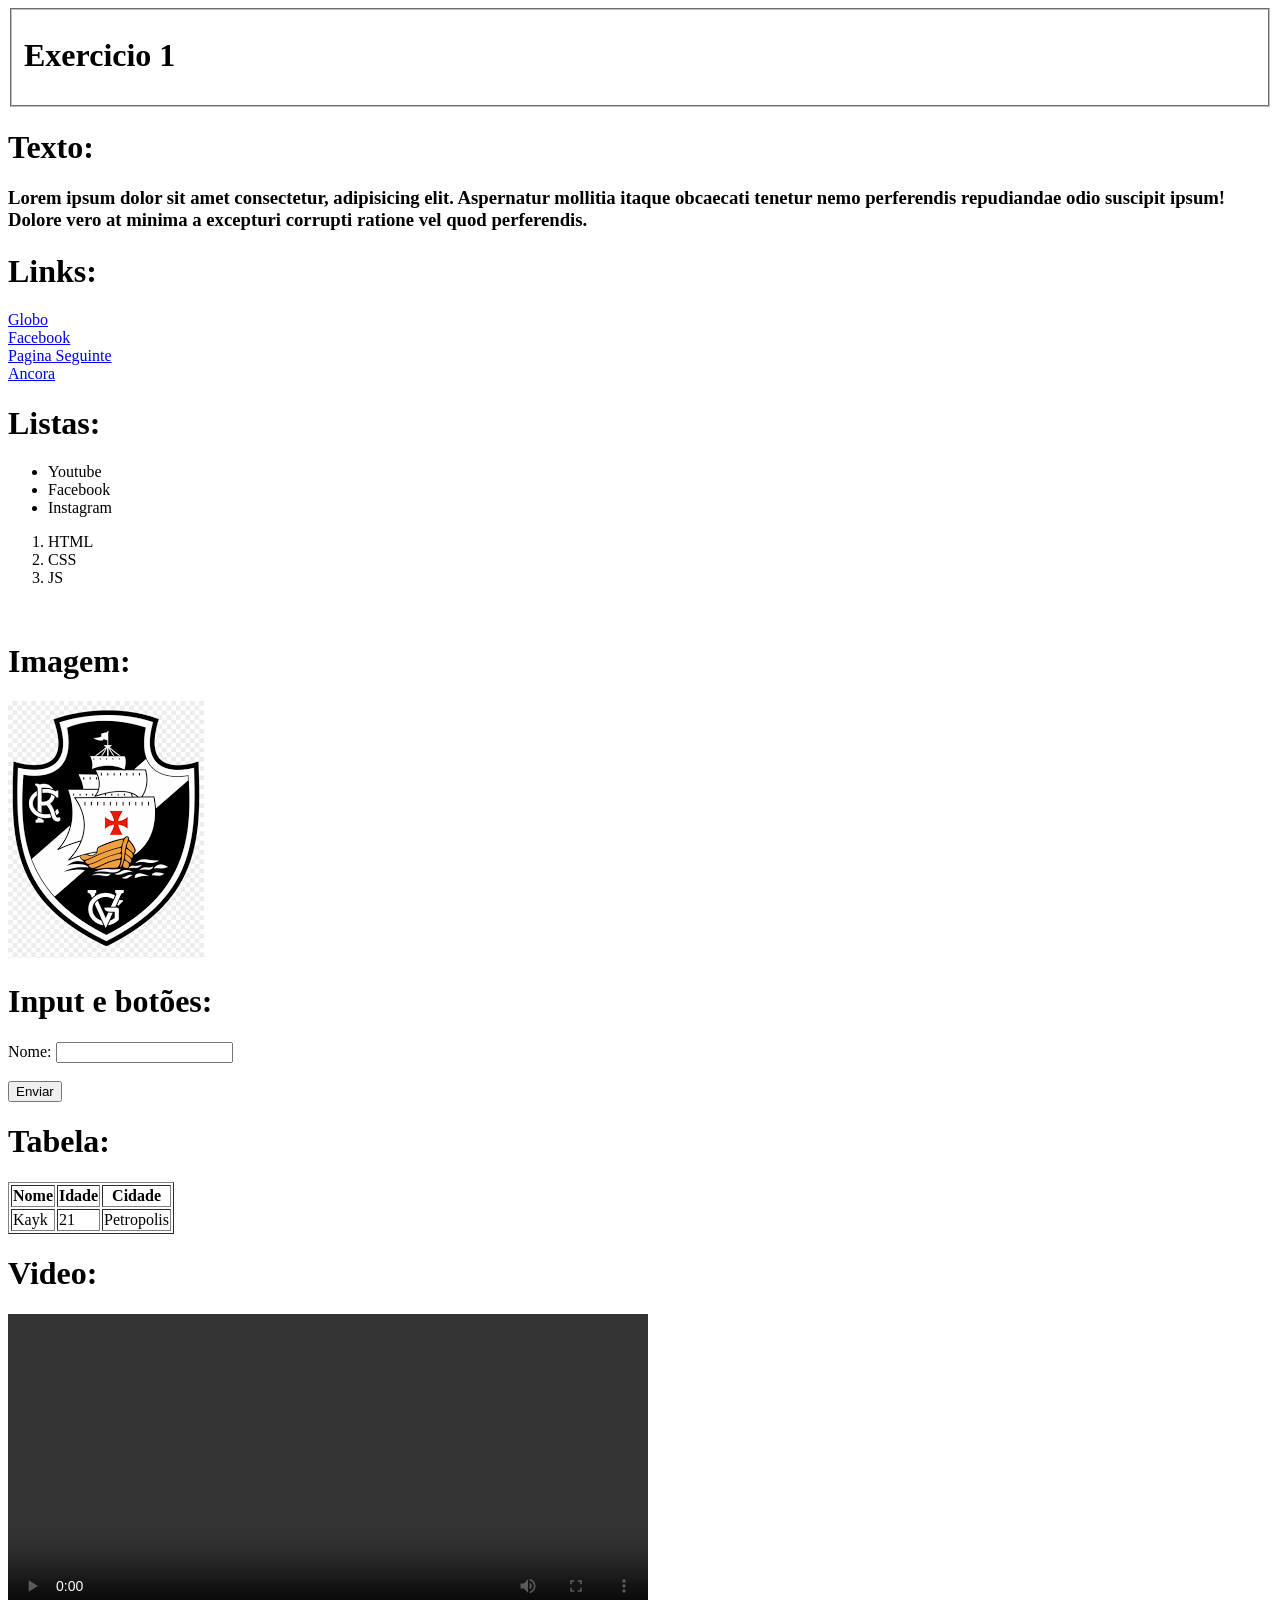
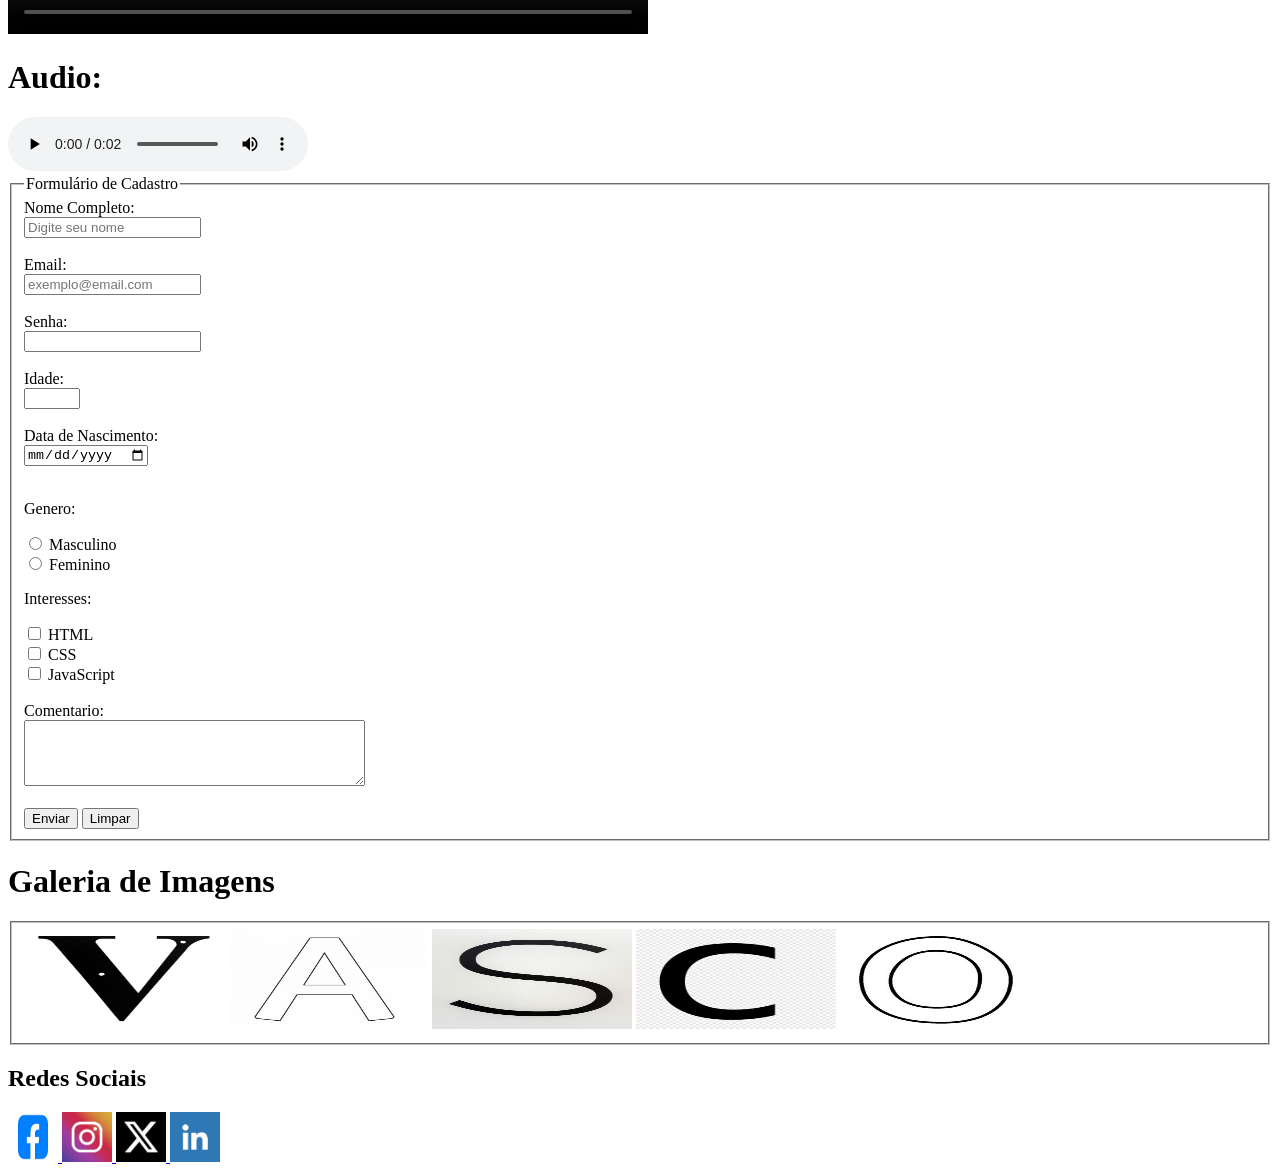
==== Exercicio1/index.html @ 3a216efb "Exercicio 1" ====
<!DOCTYPE html>
<html lang="pt-BR">
    <head>
        <meta charset="UTF-8" />
        <meta name="viewport" content="width=device-width, initial-scale=1.0" />
        <title>Exercicio1</title>
    </head>
    <body>
    <fieldset>
        <h1>Exercicio 1</h1>
    </fieldset>
    <div>
        <h1>Texto:</h1>
        <h3>Lorem ipsum dolor sit amet consectetur, adipisicing elit. Aspernatur mollitia itaque obcaecati tenetur nemo perferendis repudiandae odio suscipit ipsum! Dolore vero at minima a excepturi corrupti ratione vel quod perferendis.</h3>
    </div>
    <div>
        <h1>Links:</h1>
        <a href="https://g1.globo.com">Globo</a>
        <br>
        <a href="https://www.facebook.com/?locale=pt_BR" target="_blank">Facebook</a>
        <br>
        <a href="altpage.html"target="_blank">Pagina Seguinte</a>
        <br>
        <a href="#Ogigante">Ancora</a>
    </div>
    <div>
        <h1>Listas:</h1>
        <ul>
        <li>Youtube</li>
        <li>Facebook</li>
        <li>Instagram</li>
        </ul>

        <ol>
        <li>HTML</li>
        <li>CSS</li>
        <li>JS</li>
        </ol>
    </div>
    <br>
    <div>
        <h1>Imagem:</h1>
        <img id="Ogigante"  src="images/download.png">
    </div>
    <div>
    <h1>Input e botões:</h1>

    <form>
        <label for="nome">Nome:</label>
        <input type="text" id="nome" name="nome"><br><br>
        <button type="submit">Enviar</button>
    </form>
    </div>
    <div>
        <h1>Tabela:</h1>
        <table border="1">
            <tr>
                <th>Nome</th>
                <th>Idade</th>
                <th>Cidade</th>
            </tr>

            <tr>
                <td>Kayk</td>
                <td>21</td>
                <td>Petropolis</td>
            </tr>
        </table>
    </div>
    <div>
        <h1>Video:</h1>
        <video width="640 height="360" controls>
            <source src="videos/YTDown_YouTube_Sai-que-e-sua-TAFFAREL_Media_HlCGkxgQ56c_001_1080p.mp4">
        </video>
    </div>
    <div>
        <h1>Audio:</h1>
        <audio controls>
            <source src="audios/palmeiras-radio-globo.mp3">
        </audio>

    </div>
    <div>
        <form action="#" method="post">
    <fieldset>
        <legend>Formulário de Cadastro</legend>

    
        <label for="nome">Nome Completo:</label><br>
        <input type="text" id="nome" name="nome" placeholder="Digite seu nome"><br><br>

        
        <label for="email">Email:</label><br>
        <input type="email" id="email" name="email" required placeholder="exemplo@email.com"><br><br>

        
        <label for="senha">Senha:</label><br>
        <input type="password" id="senha" name="senha" required><br><br>

        
        <label for="idade">Idade:</label><br>
        <input type="number" id="idade" name="idade" min="0" max="100" required><br><br>

        
        <label for="nascimento">Data de Nascimento:</label><br>
        <input type="date" id="nascimento" name="nascimento" required><br><br>

        
        <p>Genero:</p>
        <input type="radio" id="masculino" name="genero" value="masculino" required>
        <label for="masculino">Masculino</label><br>

        <input type="radio" id="feminino" name="genero" value="feminino">
        <label for="feminino">Feminino</label><br>

    
        <p>Interesses:</p>
        <input type="checkbox" id="html" name="interesses" value="html">
        <label for="html">HTML</label><br>

        <input type="checkbox" id="css" name="interesses" value="css">
        <label for="css">CSS</label><br>

        <input type="checkbox" id="js" name="interesses" value="javascript">
        <label for="js">JavaScript</label><br><br>

        
        <label for="comentario">Comentario:</label><br>
        <textarea id="comentario" name="comentario" rows="4" cols="40" maxlength="200"></textarea><br><br>

        
        <input type="submit" value="Enviar">
        <input type="reset" value="Limpar">
    </fieldset>
</form>
    </div>
        <h1>Galeria de Imagens</h1>
    <fieldset>
        <img src="images/V.jpg" width="200" height="100">
        <img src="images/A.jpg" width="200" height="100">
        <img src="images/S.jpg" width="200" height="100">
        <img src="images/C.png" width="200" height="100">
        <img src="images/O.jpg" width="200" height="100">
    </fieldset>
    <div>
        <section>
    <h2>Redes Sociais</h2>

    <a href="https://www.facebook.com" target="_blank">
        <img src="images/facebook.png" alt="Facebook" width="50" height="50">
    </a>

    <a href="https://www.instagram.com" target="_blank">
        <img src="images/insta.jpg" alt="Instagram" width="50" height="50">
    </a>

    <a href="https://www.twitter.com" target="_blank">
        <img src="images/X.png" alt="Twitter" width="50" height="50">
    </a>

    <a href="https://www.linkedin.com" target="_blank">
        <img src="images/linkeding.png" alt="LinkedIn" width="50" height="50">
    </a>
</section>
    </div>







    </body>
</html>
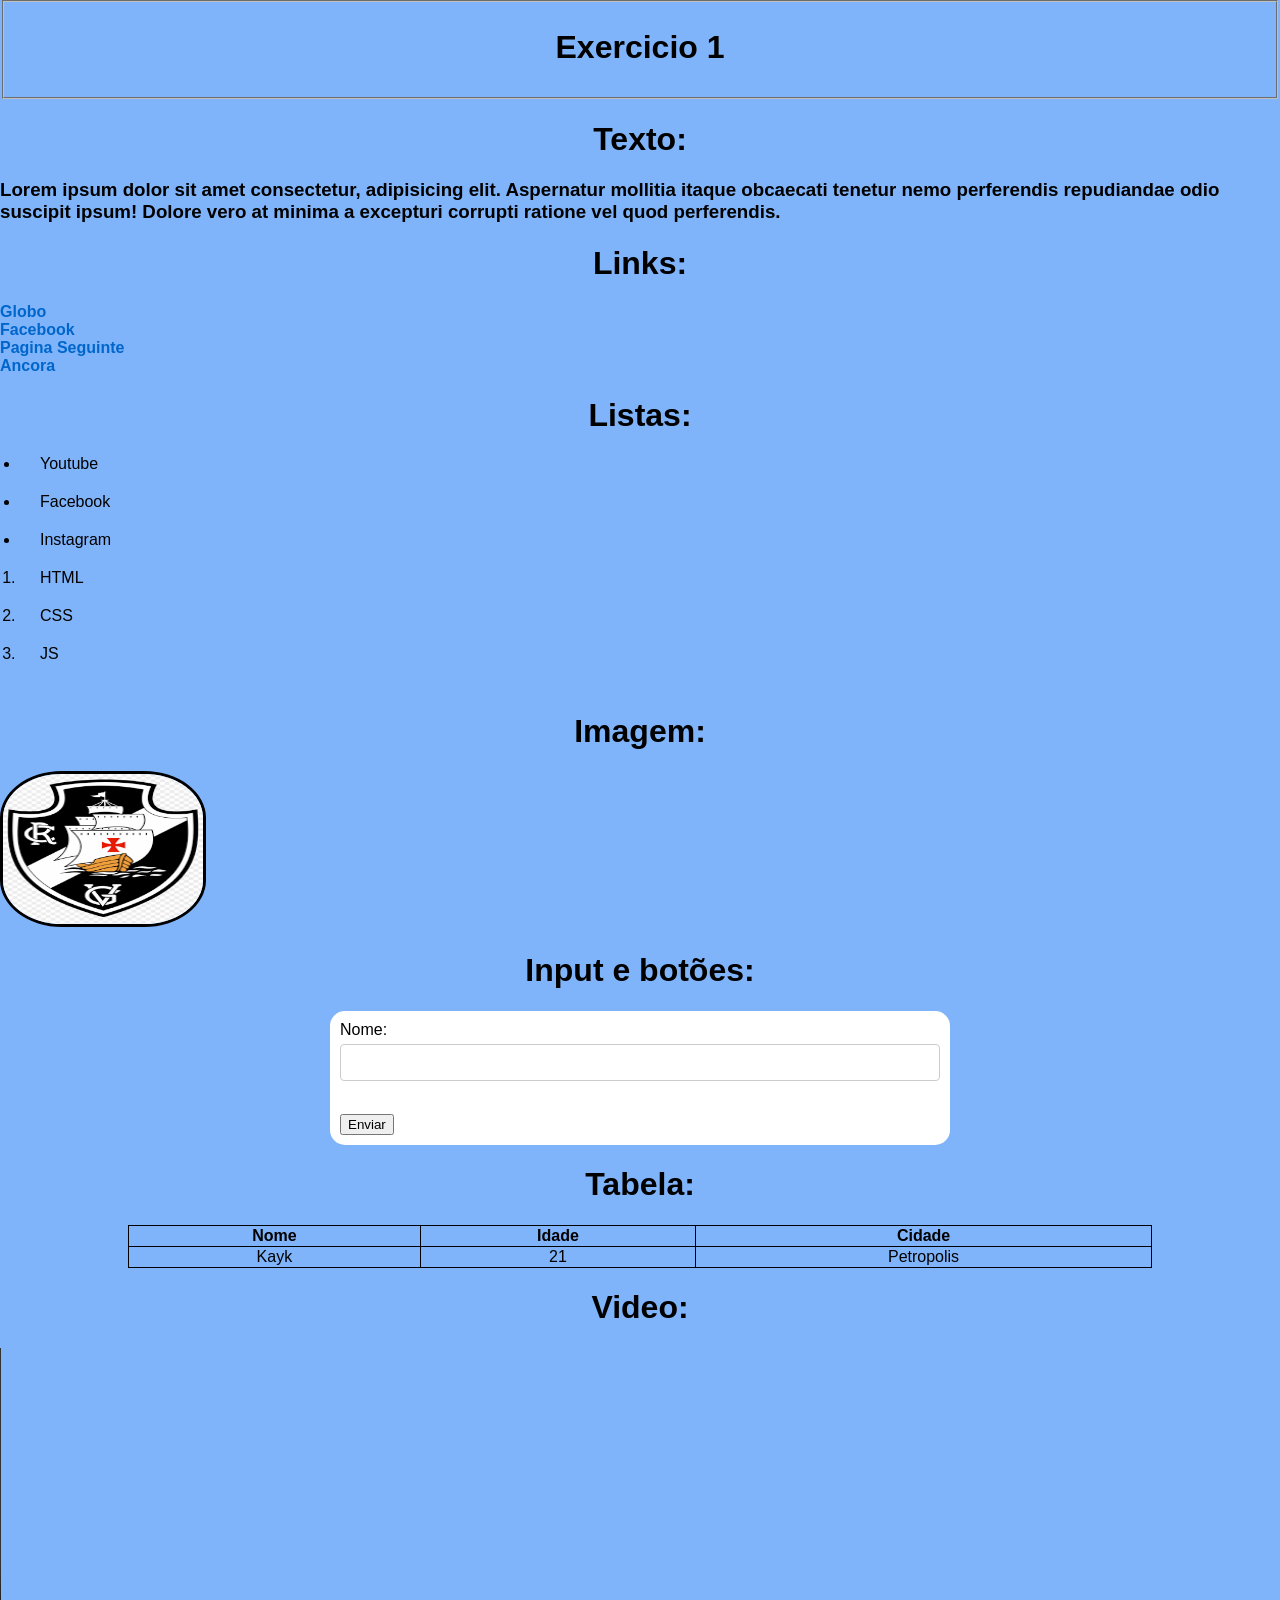
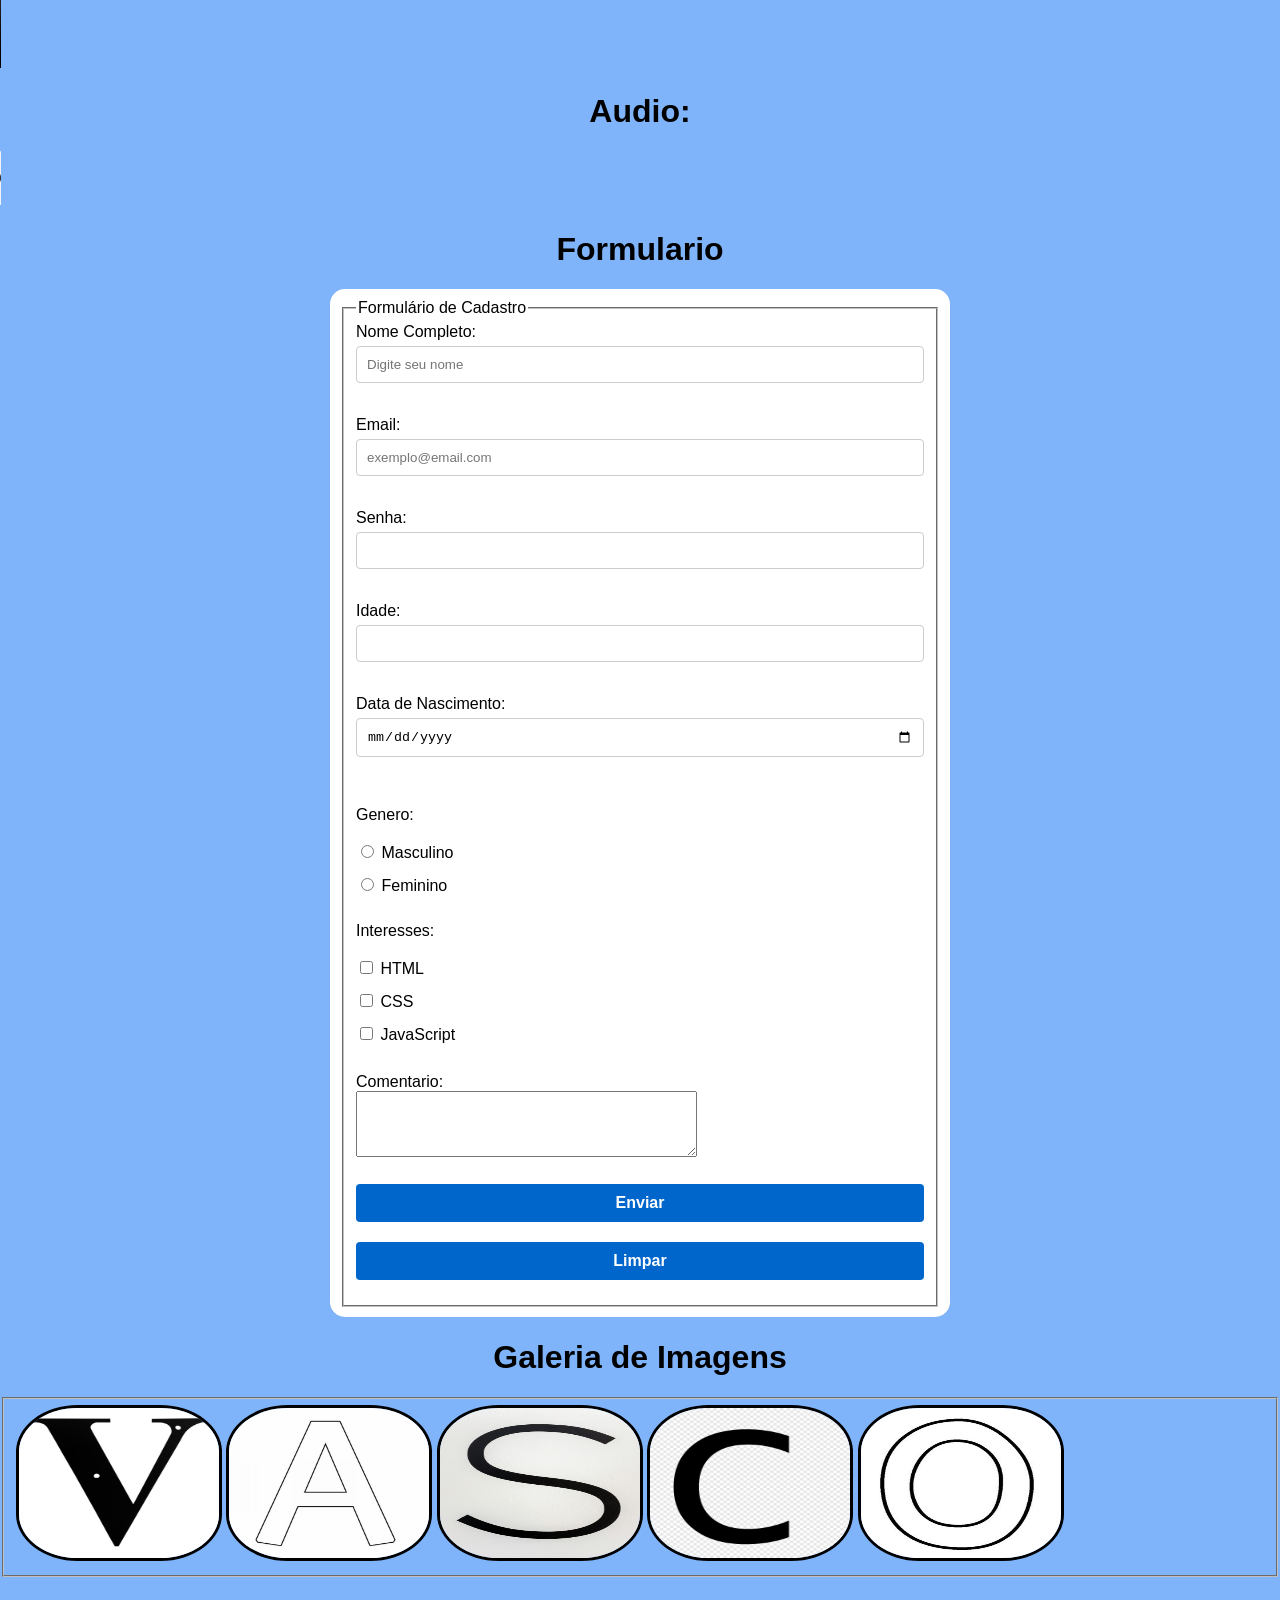
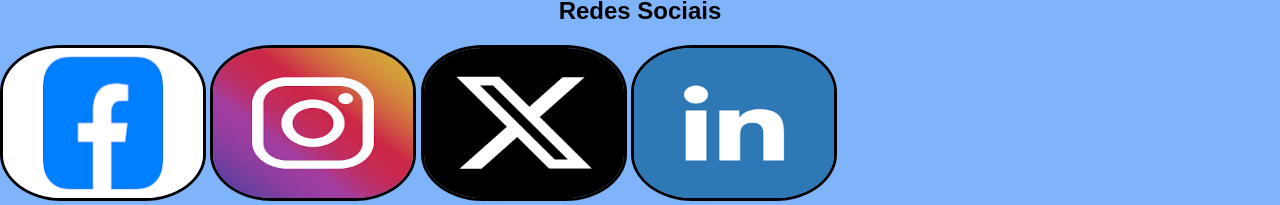
==== commit bb5b68a2: "Exercicio 1:Add CSS" ====
--- a/Exercicio1/index.html
+++ b/Exercicio1/index.html
@@ -1,6 +1,7 @@
 <!DOCTYPE html>
 <html lang="pt-BR">
     <head>
+        <link rel="stylesheet" href="style.css">
         <meta charset="UTF-8" />
         <meta name="viewport" content="width=device-width, initial-scale=1.0" />
         <title>Exercicio1</title>
@@ -16,11 +17,17 @@
     <div>
         <h1>Links:</h1>
         <a href="https://g1.globo.com">Globo</a>
+
         <br>
+
         <a href="https://www.facebook.com/?locale=pt_BR" target="_blank">Facebook</a>
+
         <br>
+
         <a href="altpage.html"target="_blank">Pagina Seguinte</a>
+
         <br>
+
         <a href="#Ogigante">Ancora</a>
     </div>
     <div>
@@ -68,12 +75,15 @@
         </table>
     </div>
     <div>
+       
         <h1>Video:</h1>
         <video width="640 height="360" controls>
             <source src="videos/YTDown_YouTube_Sai-que-e-sua-TAFFAREL_Media_HlCGkxgQ56c_001_1080p.mp4">
         </video>
+
     </div>
     <div>
+
         <h1>Audio:</h1>
         <audio controls>
             <source src="audios/palmeiras-radio-globo.mp3">
@@ -81,6 +91,8 @@
 
     </div>
     <div>
+        <h1>Formulario</h1>
+
         <form action="#" method="post">
     <fieldset>
         <legend>Formulário de Cadastro</legend>
@@ -131,9 +143,12 @@
         
         <input type="submit" value="Enviar">
         <input type="reset" value="Limpar">
+        </form>
     </fieldset>
-</form>
+        
+
     </div>
+
         <h1>Galeria de Imagens</h1>
     <fieldset>
         <img src="images/V.jpg" width="200" height="100">
@@ -142,9 +157,11 @@
         <img src="images/C.png" width="200" height="100">
         <img src="images/O.jpg" width="200" height="100">
     </fieldset>
+
     <div>
-        <section>
-    <h2>Redes Sociais</h2>
+
+    <section>
+    <h1>Redes Sociais</h1>
 
     <a href="https://www.facebook.com" target="_blank">
         <img src="images/facebook.png" alt="Facebook" width="50" height="50">
@@ -161,14 +178,6 @@
     <a href="https://www.linkedin.com" target="_blank">
         <img src="images/linkeding.png" alt="LinkedIn" width="50" height="50">
     </a>
-</section>
-    </div>
-
-
-
-
-
-
-
+    </section>
     </body>
 </html>
--- a/Exercicio1/style.css
+++ b/Exercicio1/style.css
@@ -0,0 +1,84 @@
+body {
+    background-color: #7fb4fa; 
+    color: #000000; 
+    font-family: Arial, sans-serif;
+    margin: 0;
+    padding: 0;
+}
+
+h1, h2, h3,li,label,form,tr,a{
+    color: #000000;
+}
+
+h1{
+    text-align: Center;
+}
+
+a {
+    color: #0066cc;
+    text-decoration: none; 
+    font-weight: bold;
+}
+
+a:hover {
+    color: #ff6600;
+    text-decoration: underline;
+}
+ul, ol, li {
+    padding-left: 20px; 
+    margin: 20px 0; 
+    margin-bottom:10px ;
+}
+
+table {
+    margin:auto; 
+    border-collapse: collapse;
+    width: 80%;
+    text-align: center;
+    border-color: #000000;
+}
+
+
+form {
+    max-width: 600px;
+    margin: 20px auto;
+    padding: 10px;
+    background-color: #ffffff;
+    border-radius: 15px;
+}
+
+input{
+    width: 100%;
+    padding: 10px;
+    margin-top: 5px;
+    margin-bottom: 15px;
+    border: 1px solid #ccc;
+    border-radius: 4px;
+    box-sizing: border-box;
+}
+
+input[type="submit"],input[type="reset"] {
+    background-color: #0066cc;
+    color: white;
+    font-size: 16px;
+    font-weight: bold;
+    border: none;
+    cursor: pointer;
+    transition: 0.3s;
+}
+
+input[type="submit"]:hover,input[type="reset"]:hover {
+    background-color: #004999;
+}
+
+input[type="radio"],input[type="checkbox"] {
+    width: auto; 
+}
+
+img{
+    width: 200px;
+    height: 150px;
+    border-radius: 30%;
+    border: 3px solid #000000;
+    
+}
